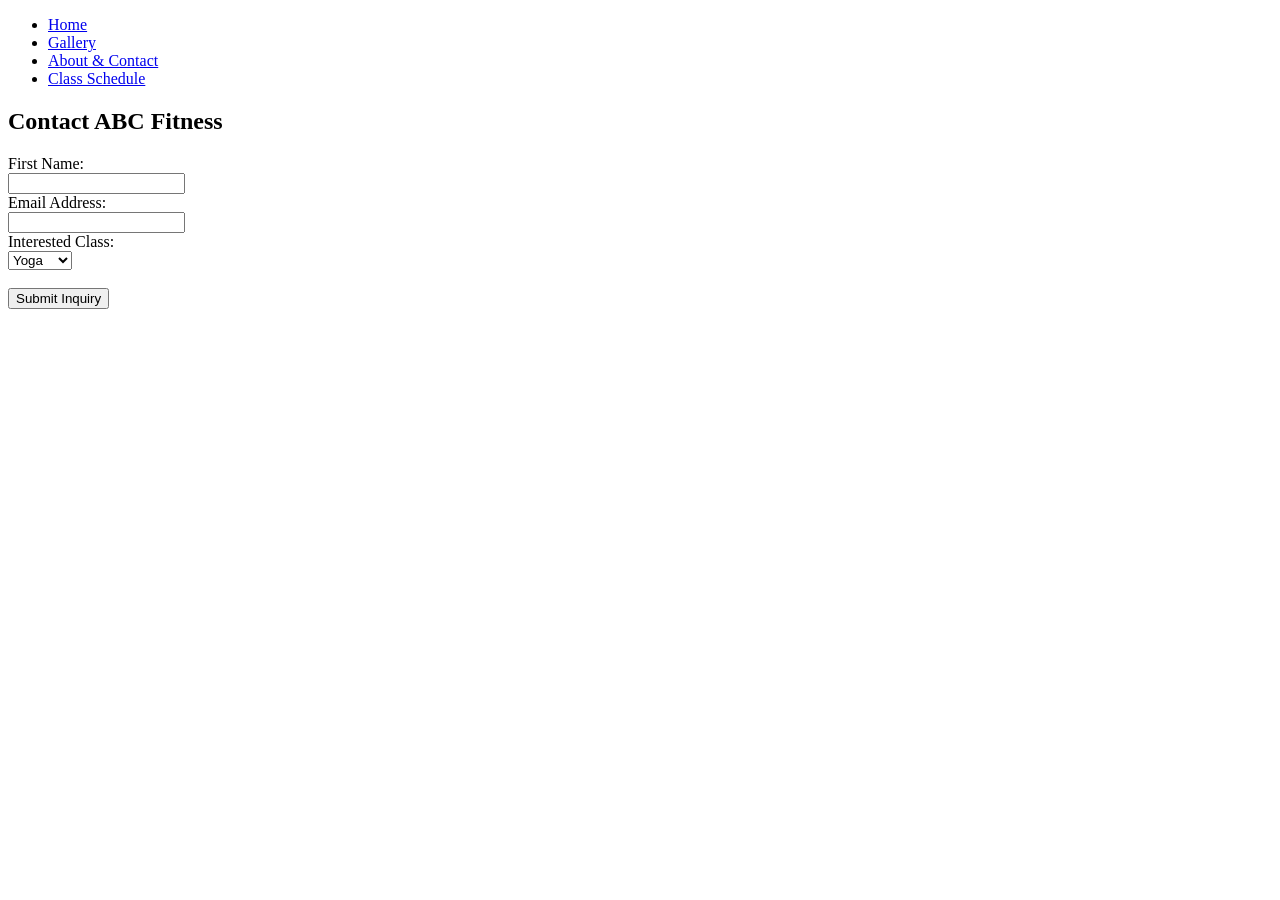
==== about.html @ 1f0efa13 "the first code" ====
<!DOCTYPE html>
<html lang="en">
<head>
    <meta charset="UTF-8">
    <title>About Us | ABC Fitness Studio</title>
</head>
<body>
    <header>
        <nav>
            <ul>
                <li><a href="home.html">Home</a></li>
                <li><a href="gallery.html">Gallery</a></li>
                <li><a href="about.html">About & Contact</a></li>
                <li><a href="custom.html">Class Schedule</a></li>
            </ul>
        </nav>
    </header>
    <main>
        <h2>Contact ABC Fitness</h2>
        <form>
            <label for="fname">First Name:</label><br>
            <input type="text" id="fname" name="fname" required><br>
            <label for="email">Email Address:</label><br>
            <input type="email" id="email" name="email" required><br>
            <label for="class">Interested Class:</label><br>
            <select id="class" name="class">
                <option value="yoga">Yoga</option>
                <option value="pilates">Pilates</option>
                <option value="zumba">Zumba</option>
            </select><br><br>
            <button type="submit">Submit Inquiry</button>
        </form>
    </main>
</body>
</html>
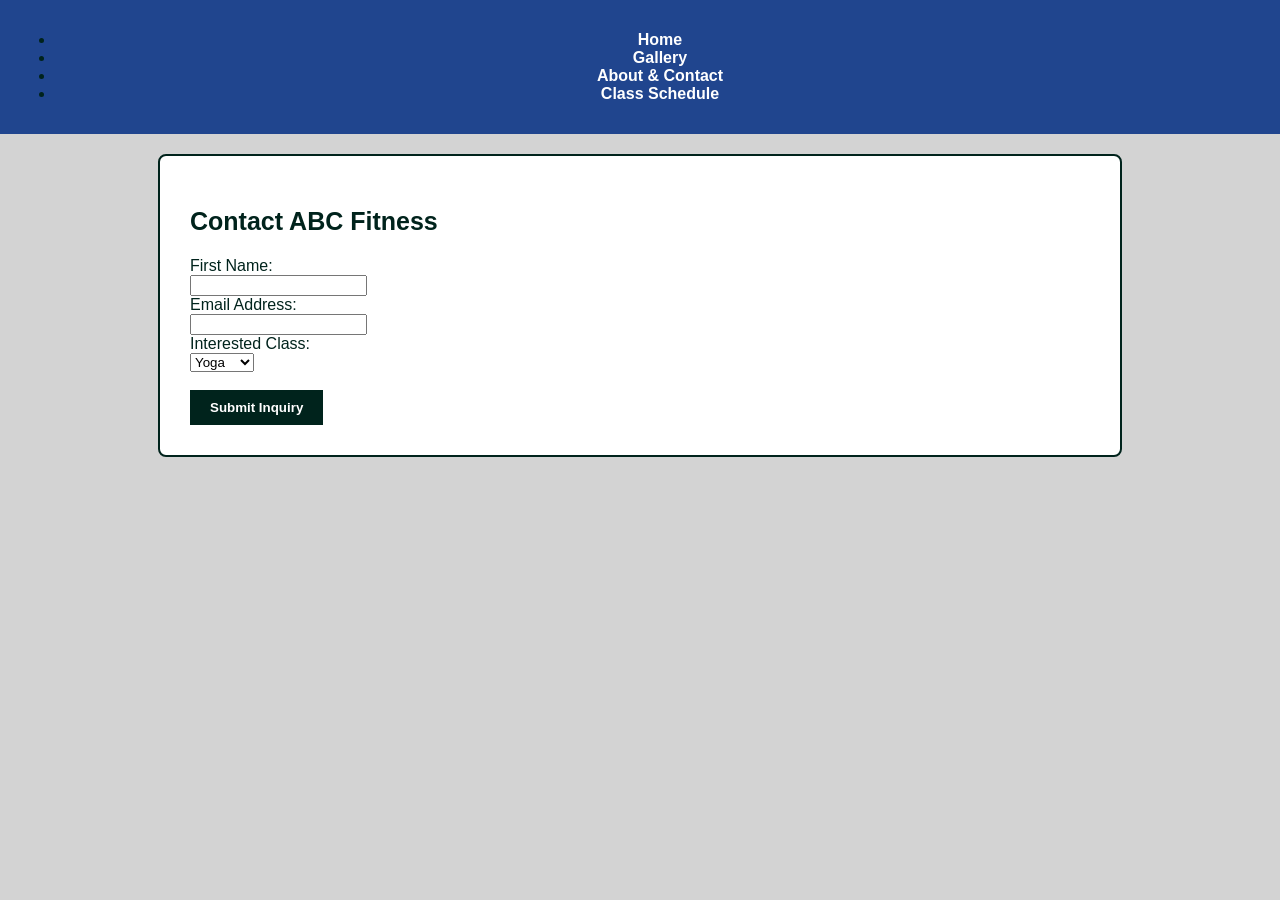
==== commit ac60fde0: "adding style" ====
--- a/about.html
+++ b/about.html
@@ -3,17 +3,18 @@
 <head>
     <meta charset="UTF-8">
     <title>About Us | ABC Fitness Studio</title>
+    <link rel="stylesheet" href="style.css">
 </head>
 <body>
     <header>
-        <nav>
-            <ul>
-                <li><a href="home.html">Home</a></li>
-                <li><a href="gallery.html">Gallery</a></li>
-                <li><a href="about.html">About & Contact</a></li>
-                <li><a href="custom.html">Class Schedule</a></li>
-            </ul>
-        </nav>
+             <nav>
+                 <ul>
+                 <li><a href="index.html">Home</a></li>
+                 <li><a href="gallery.html">Gallery</a></li>
+                 <li><a href="about.html">About & Contact</a></li>
+                 <li><a href="custom.html">Class Schedule</a></li>
+                 </ul>
+             </nav>
     </header>
     <main>
         <h2>Contact ABC Fitness</h2>
--- a/style.css
+++ b/style.css
@@ -0,0 +1,79 @@
+/* ABC Fitness Studio - Bootcamp Blue Palette, Typography Option 2 */
+body {
+    background-color: #D3D3D3; 
+    color: #00231C; /* Distribute green*/
+    font-family: Calibri, Candara, Segoe, "Segoe UI", Optima, Arial, sans-serif;
+    font-size: 16px; 
+    margin: 0;
+    padding: 0;
+}
+
+
+h1 {
+    font-family: Arial, Helvetica, sans-serif;
+    font-size: 30px;
+    font-weight: bold;
+    color: #20458E; 
+}
+
+h2 {
+    font-family: Arial, Helvetica, sans-serif;
+    font-size: 25px;
+    font-weight: bold;
+    color: #00231C; 
+}
+
+
+nav {
+    background-color: #20458E; 
+    padding: 15px;
+    text-align: center;
+}
+
+nav a {
+    color: #FFFFFF; 
+    text-decoration: none;
+    font-weight: bold;
+    margin: 0 15px;
+}
+
+nav a:hover {
+    color: #D3D3D3; 
+}
+
+
+main {
+    background-color: #FFFFFF; 
+    max-width: 900px;
+    margin: 20px auto;
+    padding: 30px;
+    border: 2px solid #00231C; 
+    border-radius: 8px;
+}
+
+
+table {
+    width: 100%;
+    border-collapse: collapse;
+    color: #00231C;
+}
+
+th {
+    background-color: #00231C; 
+    color: #FFFFFF;
+    padding: 10px;
+}
+
+td {
+    border: 1px solid #D3D3D3;
+    padding: 10px;
+}
+
+button {
+    background-color: #00231C; 
+    color: white;
+    padding: 10px 20px;
+    border: none;
+    font-weight: bold;
+    cursor: pointer;
+}
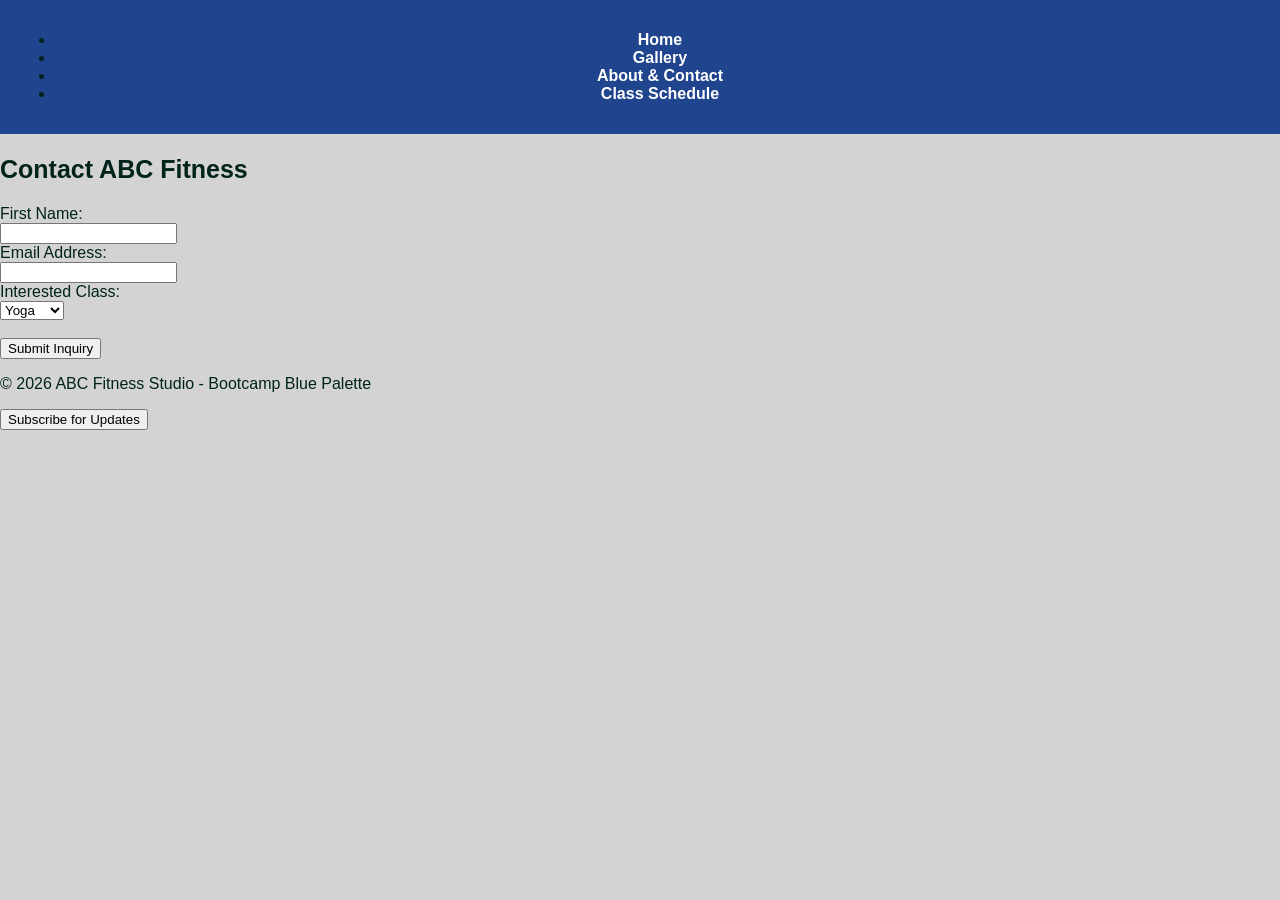
==== commit d5caafd9: "add subscribe to all files" ====
--- a/about.html
+++ b/about.html
@@ -32,5 +32,8 @@
             <button type="submit">Submit Inquiry</button>
         </form>
     </main>
-</body>
-</html>+<footer>
+    <p>&copy; 2026 ABC Fitness Studio - Bootcamp Blue Palette</p>
+    <button id="subscribe-btn">Subscribe for Updates</button> 
+</footer>
+<script src="script.js"></script>
--- a/style.css
+++ b/style.css
@@ -39,6 +39,18 @@
 
 nav a:hover {
     color: #D3D3D3; 
+
+    nav ul {
+    list-style-type: none; 
+    margin: 0;
+    padding: 0;
+    overflow: hidden;
+}
+
+nav li {
+    display: inline; 
+    margin: 0 15px;
+
 }
 
 
@@ -76,4 +88,39 @@
     border: none;
     font-weight: bold;
     cursor: pointer;
+/* Gallery Grid Container */
+.gallery-grid {
+    display: grid;
+    grid-template-columns: repeat(3, 1fr);
+    gap: 20px;
+    margin-top: 20px;
+}
+
+/* Figure styling to keep image and text together */
+.gallery-grid figure {
+    margin: 0;
+    text-align: center; 
+}
+
+.gallery-grid img {
+    width: 100%;
+    height: auto;
+    border: 2px solid #00231C;
+    border-radius: 4px;
+}
+
+/* Styling for the Activity Names */
+figcaption {
+    margin-top: 8px;
+    font-family: Arial, sans-serif;
+    font-weight: bold;
+    font-size: 14px;
+    color: #00231C; 
+}
+
+
+@media (max-width: 600px) {
+    .gallery-grid {
+        grid-template-columns: 1fr; 
+    }
 }
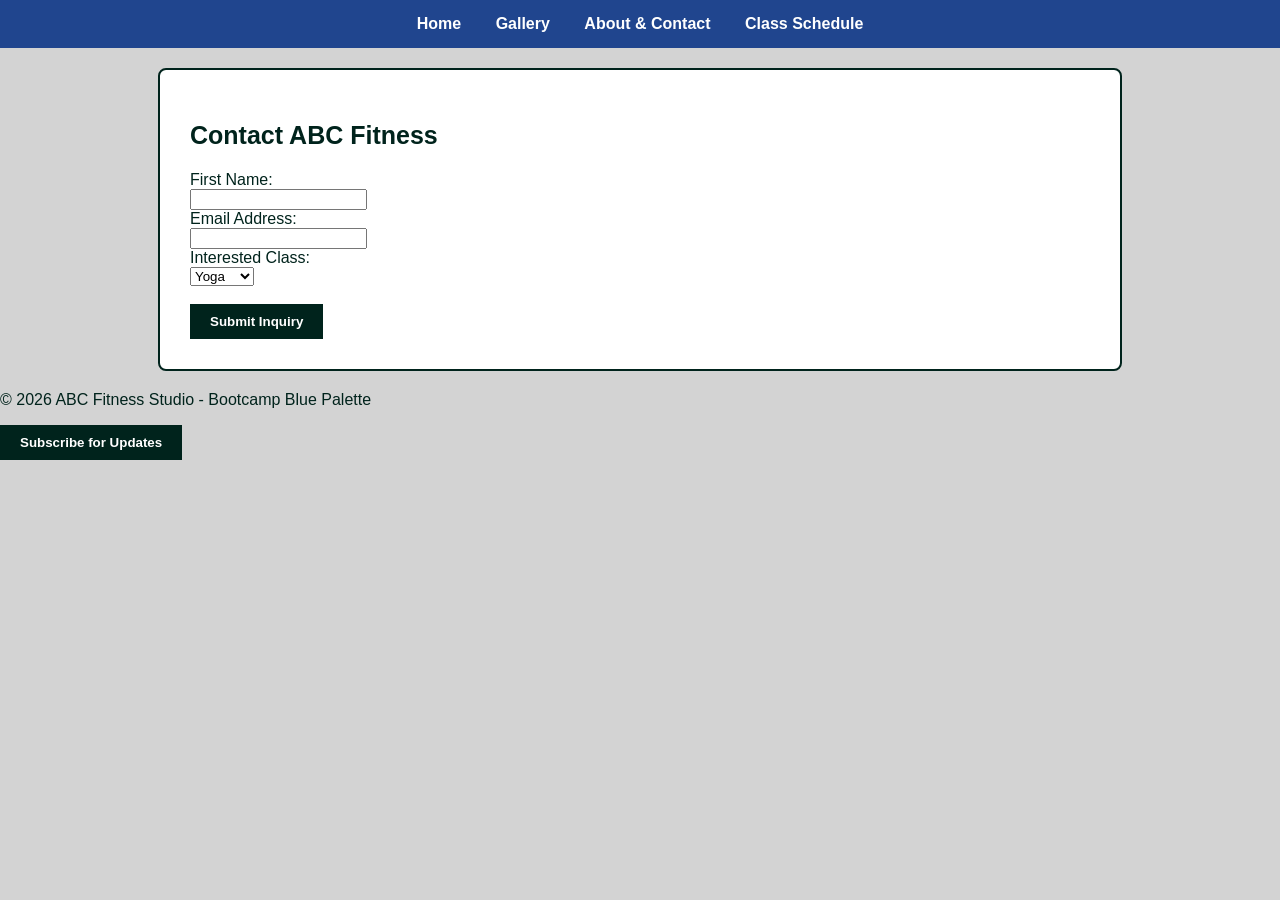
==== commit fb87c609: "contact us form update" ====
--- a/about.html
+++ b/about.html
@@ -18,7 +18,7 @@
     </header>
     <main>
         <h2>Contact ABC Fitness</h2>
-        <form>
+        <form id="contact-form"> 
             <label for="fname">First Name:</label><br>
             <input type="text" id="fname" name="fname" required><br>
             <label for="email">Email Address:</label><br>
--- a/style.css
+++ b/style.css
@@ -1,13 +1,12 @@
 /* ABC Fitness Studio - Bootcamp Blue Palette, Typography Option 2 */
 body {
     background-color: #D3D3D3; 
-    color: #00231C; /* Distribute green*/
+    color: #00231C; 
     font-family: Calibri, Candara, Segoe, "Segoe UI", Optima, Arial, sans-serif;
     font-size: 16px; 
     margin: 0;
     padding: 0;
 }
-
 
 h1 {
     font-family: Arial, Helvetica, sans-serif;
@@ -23,36 +22,33 @@
     color: #00231C; 
 }
 
-
+/* --- NAVIGATION FIXES --- */
 nav {
     background-color: #20458E; 
     padding: 15px;
     text-align: center;
 }
 
-nav a {
-    color: #FFFFFF; 
-    text-decoration: none;
-    font-weight: bold;
-    margin: 0 15px;
-}
-
-nav a:hover {
-    color: #D3D3D3; 
-
-    nav ul {
+nav ul {
     list-style-type: none; 
     margin: 0;
     padding: 0;
-    overflow: hidden;
 }
 
 nav li {
     display: inline; 
     margin: 0 15px;
-
 }
 
+nav a {
+    color: #FFFFFF; 
+    text-decoration: none;
+    font-weight: bold;
+}
+
+nav a:hover {
+    color: #D3D3D3; 
+} /* Added missing bracket here */
 
 main {
     background-color: #FFFFFF; 
@@ -63,7 +59,7 @@
     border-radius: 8px;
 }
 
-
+/* --- TABLE STYLES --- */
 table {
     width: 100%;
     border-collapse: collapse;
@@ -81,6 +77,7 @@
     padding: 10px;
 }
 
+/* --- BUTTON FIXES --- */
 button {
     background-color: #00231C; 
     color: white;
@@ -88,7 +85,9 @@
     border: none;
     font-weight: bold;
     cursor: pointer;
-/* Gallery Grid Container */
+} /* Added missing bracket here */
+
+/* --- GALLERY GRID --- */
 .gallery-grid {
     display: grid;
     grid-template-columns: repeat(3, 1fr);
@@ -96,7 +95,6 @@
     margin-top: 20px;
 }
 
-/* Figure styling to keep image and text together */
 .gallery-grid figure {
     margin: 0;
     text-align: center; 
@@ -109,7 +107,6 @@
     border-radius: 4px;
 }
 
-/* Styling for the Activity Names */
 figcaption {
     margin-top: 8px;
     font-family: Arial, sans-serif;
@@ -118,7 +115,23 @@
     color: #00231C; 
 }
 
+/* --- ADD TO CART SPECIFICS --- */
+.add-to-cart {
+    display: block;
+    margin: 10px auto;
+    padding: 8px 16px;
+    background-color: #004a99; 
+    color: white;
+    border: none;
+    cursor: pointer;
+    border-radius: 4px;
+}
 
+.add-to-cart:hover {
+    background-color: #003366;
+}
+
+/* --- RESPONSIVE DESIGN --- */
 @media (max-width: 600px) {
     .gallery-grid {
         grid-template-columns: 1fr; 
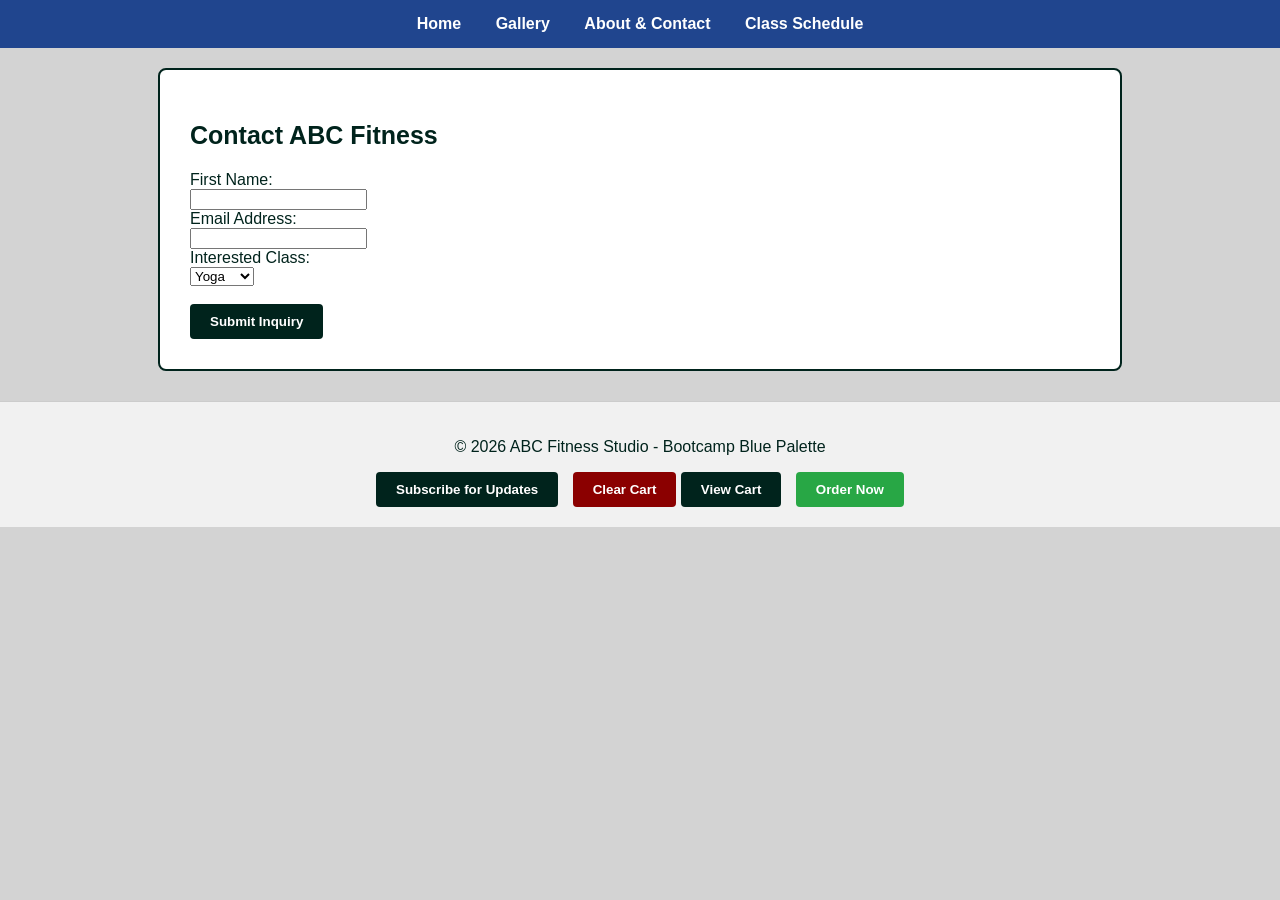
==== commit 489c74fc: "adding clear cart to all files" ====
--- a/about.html
+++ b/about.html
@@ -35,5 +35,7 @@
 <footer>
     <p>&copy; 2026 ABC Fitness Studio - Bootcamp Blue Palette</p>
     <button id="subscribe-btn">Subscribe for Updates</button> 
+    <button id="clear-cart-btn">Clear Cart</button>
+    <button id="view-cart-btn">View Cart</button> <button id="order-btn">Order Now</button>
 </footer>
 <script src="script.js"></script>
--- a/style.css
+++ b/style.css
@@ -1,7 +1,7 @@
-/* ABC Fitness Studio - Bootcamp Blue Palette, Typography Option 2 */
+/* --- 1. GLOBAL STYLES --- */
 body {
-    background-color: #D3D3D3; 
-    color: #00231C; 
+    background-color: #D3D3D3; /* Light Gray */
+    color: #00231C; /* Dark Teal */
     font-family: Calibri, Candara, Segoe, "Segoe UI", Optima, Arial, sans-serif;
     font-size: 16px; 
     margin: 0;
@@ -12,7 +12,7 @@
     font-family: Arial, Helvetica, sans-serif;
     font-size: 30px;
     font-weight: bold;
-    color: #20458E; 
+    color: #20458E; /* Royal Blue */
 }
 
 h2 {
@@ -22,7 +22,7 @@
     color: #00231C; 
 }
 
-/* --- NAVIGATION FIXES --- */
+/* --- 2. NAVIGATION --- */
 nav {
     background-color: #20458E; 
     padding: 15px;
@@ -48,8 +48,9 @@
 
 nav a:hover {
     color: #D3D3D3; 
-} /* Added missing bracket here */
+}
 
+/* --- 3. MAIN CONTENT --- */
 main {
     background-color: #FFFFFF; 
     max-width: 900px;
@@ -59,35 +60,7 @@
     border-radius: 8px;
 }
 
-/* --- TABLE STYLES --- */
-table {
-    width: 100%;
-    border-collapse: collapse;
-    color: #00231C;
-}
-
-th {
-    background-color: #00231C; 
-    color: #FFFFFF;
-    padding: 10px;
-}
-
-td {
-    border: 1px solid #D3D3D3;
-    padding: 10px;
-}
-
-/* --- BUTTON FIXES --- */
-button {
-    background-color: #00231C; 
-    color: white;
-    padding: 10px 20px;
-    border: none;
-    font-weight: bold;
-    cursor: pointer;
-} /* Added missing bracket here */
-
-/* --- GALLERY GRID --- */
+/* --- 4. GALLERY GRID --- */
 .gallery-grid {
     display: grid;
     grid-template-columns: repeat(3, 1fr);
@@ -115,25 +88,59 @@
     color: #00231C; 
 }
 
-/* --- ADD TO CART SPECIFICS --- */
+/* --- 5. BUTTON STYLES --- */
+/* Base button style */
+button {
+    background-color: #00231C; 
+    color: white;
+    padding: 10px 20px;
+    border: none;
+    font-weight: bold;
+    cursor: pointer;
+    border-radius: 4px;
+}
+
+/* Add to Cart button specific color */
 .add-to-cart {
     display: block;
     margin: 10px auto;
-    padding: 8px 16px;
     background-color: #004a99; 
-    color: white;
-    border: none;
-    cursor: pointer;
-    border-radius: 4px;
 }
 
 .add-to-cart:hover {
     background-color: #003366;
 }
 
-/* --- RESPONSIVE DESIGN --- */
+/* Clear Cart button color */
+#clear-cart-btn {
+    background-color: #8b0000; /* Dark Red */
+    margin-left: 10px;
+}
+
+#clear-cart-btn:hover {
+    background-color: #5a0000;
+}
+
+/* --- 6. FOOTER --- */
+footer {
+    text-align: center;
+    padding: 20px;
+    background-color: #f1f1f1;
+    border-top: 1px solid #ccc;
+    margin-top: 30px;
+}
+
+/* --- 7. RESPONSIVE DESIGN --- */
 @media (max-width: 600px) {
     .gallery-grid {
         grid-template-columns: 1fr; 
     }
+} 
+#order-btn {
+    background-color: #28a745; /* Success Green */
+    margin-left: 10px;
+}
+
+#order-btn:hover {
+    background-color: #1e7e34;
 }
